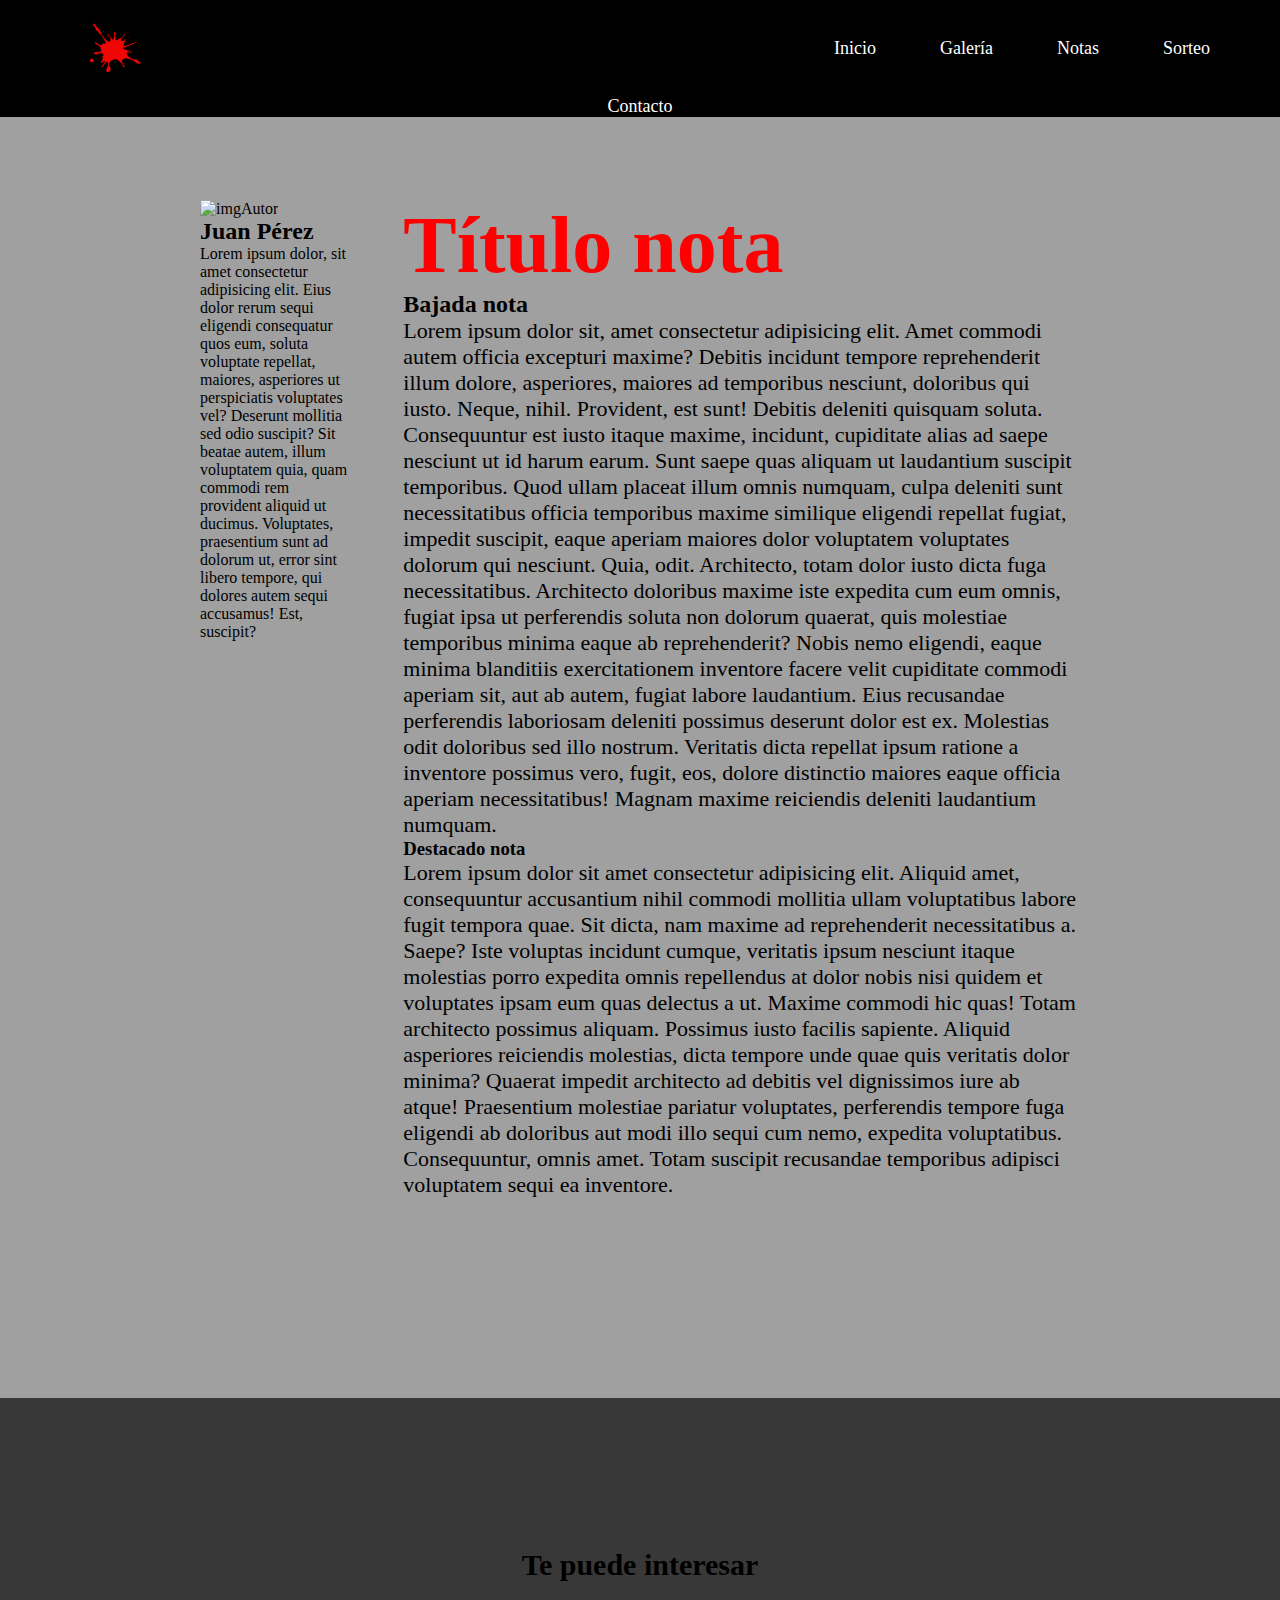
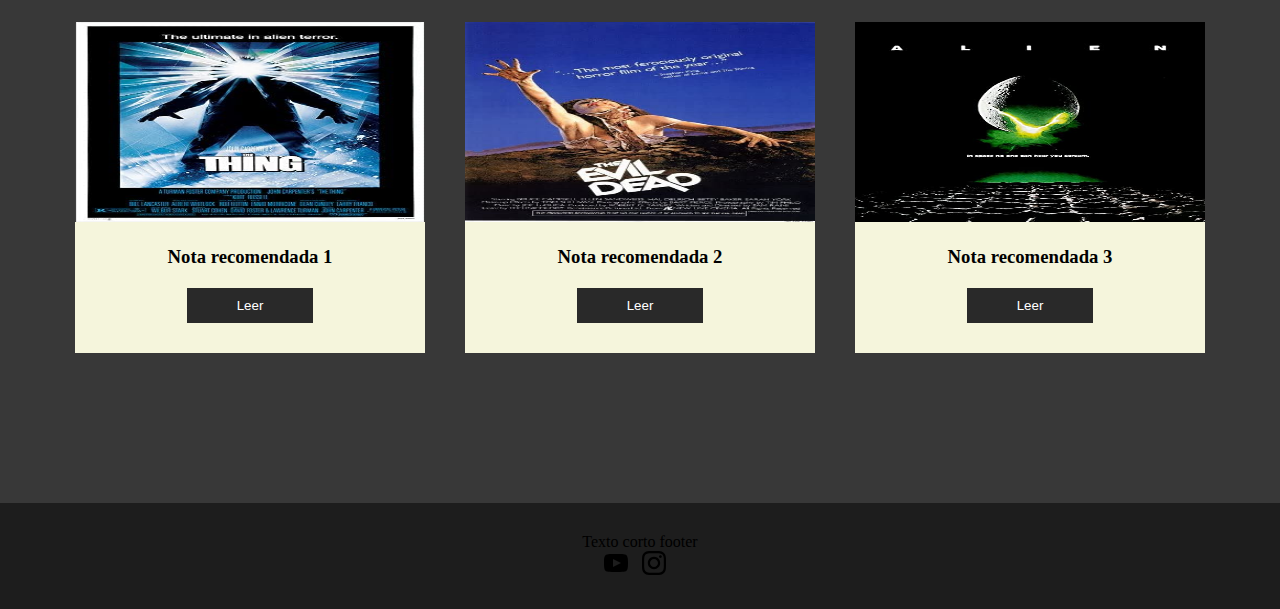
==== paginas/nota.html @ 197cb911 "header funcional" ====
<!DOCTYPE html>
<html lang="es">
<head>
    <meta charset="UTF-8">
    <meta http-equiv="X-UA-Compatible" content="IE=edge">
    <meta name="viewport" content="width=device-width, initial-scale=1.0">
    <title>Horror</title>
    <link rel="stylesheet" href="../style/style.css">
</head>


<body>
    <header>
        <nav>
            <ul class="headerMenu">
                <li> <img src="../imagenes/logo1.png" alt="logoHeader"></li>
                <li> <a href="../index.html">Inicio</a> </li>
                <li> <a href="./galeria.html">Galería</a> </li>
                <li> <a href="./nota.html">Notas</a></li>
                <li> <a href="./sorteo.html">Sorteo</a></li>
                <li> <a href="./contacto.html">Contacto</a></li>
            </ul>
        </nav>
    </header>

    <main>
        <section class="notaContenedor">
            <div class="notaAutor">
                <img class="imgAutor"  src="" alt="imgAutor">
                <h2>Juan Pérez</h2>
                <p>Lorem ipsum dolor, sit amet consectetur adipisicing elit. Eius dolor rerum sequi eligendi consequatur quos eum, soluta voluptate repellat, maiores, asperiores ut perspiciatis voluptates vel? Deserunt mollitia sed odio suscipit?
                Sit beatae autem, illum voluptatem quia, quam commodi rem provident aliquid ut ducimus. Voluptates, praesentium sunt ad dolorum ut, error sint libero tempore, qui dolores autem sequi accusamus! Est, suscipit?</p>
            </div>

            <div class="notaContenido">
                <h1>Título nota</h1>
                <h2>Bajada nota</h2>
                <p>Lorem ipsum dolor sit, amet consectetur adipisicing elit. Amet commodi autem officia excepturi maxime? Debitis incidunt tempore reprehenderit illum dolore, asperiores, maiores ad temporibus nesciunt, doloribus qui iusto. Neque, nihil.
                Provident, est sunt! Debitis deleniti quisquam soluta. Consequuntur est iusto itaque maxime, incidunt, cupiditate alias ad saepe nesciunt ut id harum earum. Sunt saepe quas aliquam ut laudantium suscipit temporibus.
                Quod ullam placeat illum omnis numquam, culpa deleniti sunt necessitatibus officia temporibus maxime similique eligendi repellat fugiat, impedit suscipit, eaque aperiam maiores dolor voluptatem voluptates dolorum qui nesciunt. Quia, odit.
                Architecto, totam dolor iusto dicta fuga necessitatibus. Architecto doloribus maxime iste expedita cum eum omnis, fugiat ipsa ut perferendis soluta non dolorum quaerat, quis molestiae temporibus minima eaque ab reprehenderit?
                Nobis nemo eligendi, eaque minima blanditiis exercitationem inventore facere velit cupiditate commodi aperiam sit, aut ab autem, fugiat labore laudantium. Eius recusandae perferendis laboriosam deleniti possimus deserunt dolor est ex.
                Molestias odit doloribus sed illo nostrum. Veritatis dicta repellat ipsum ratione a inventore possimus vero, fugit, eos, dolore distinctio maiores eaque officia aperiam necessitatibus! Magnam maxime reiciendis deleniti laudantium numquam.</p>
                <h3>Destacado nota</h3>
                <p>Lorem ipsum dolor sit amet consectetur adipisicing elit. Aliquid amet, consequuntur accusantium nihil commodi mollitia ullam voluptatibus labore fugit tempora quae. Sit dicta, nam maxime ad reprehenderit necessitatibus a. Saepe?
                Iste voluptas incidunt cumque, veritatis ipsum nesciunt itaque molestias porro expedita omnis repellendus at dolor nobis nisi quidem et voluptates ipsam eum quas delectus a ut. Maxime commodi hic quas!
                Totam architecto possimus aliquam. Possimus iusto facilis sapiente. Aliquid asperiores reiciendis molestias, dicta tempore unde quae quis veritatis dolor minima? Quaerat impedit architecto ad debitis vel dignissimos iure ab atque!
                Praesentium molestiae pariatur voluptates, perferendis tempore fuga eligendi ab doloribus aut modi illo sequi cum nemo, expedita voluptatibus. Consequuntur, omnis amet. Totam suscipit recusandae temporibus adipisci voluptatem sequi ea inventore.</p>
            </div>
        </section>

        <section class="notaRecomendados">
            <h2>Te puede interesar</h2>

            <div class="notaRecomendados_flex">
                <div class="recomendado1">
                    <img src="../imagenes/afiche1.jpg" alt="tarjetonRecomendados1">
                    <h3>Nota recomendada 1</h3>
                    <button>Leer</button>
                </div>
    
                <div class="recomendado1">
                    <img src="../imagenes/afiche2.jpg" alt="tarjetonRecomendados2">
                    <h3>Nota recomendada 2</h3>
                    <button>Leer</button>
                </div>
                
                <div class="recomendado1">
                    <img src="../imagenes/afiche3.jpg" alt="tarjetonRecomendados3">
                    <h3>Nota recomendada 3</h3>
                    <button>Leer</button>
                </div>
            </div> 
        </section>

     </main>

    <footer>
        <p>Texto corto footer</p>
        <a href="https://www.youtube.com/"><img src="../imagenes/yt icon.svg" alt="yt icon"></a>
        <a href="https://www.instagram.com/"><img src="../imagenes/ig icon.svg" alt="ig icon"></a>
    </footer>
</body>

</html>
---- style/style.css ----
*{
    margin: 0;
    padding: 0;
}





header{
    background-color: black;
    position: fixed;
    z-index: 1;
    width: 100%;
}

nav{
    text-align: center;
}

header li{
    display: inline;
    vertical-align: middle;
    padding: 30px;
}

header a{
    color: white;
    font-size: 18px;
    text-decoration: none;
}

header img{
    width: 60px;
    padding: 20px;
    margin-right: 600px;
}





.portada{
    background-color: brown;
    width: 100%;
}

.portada h1{
    font-size: 250px;
    color: white;
    padding-top: 250px;
    text-align: center;
}

.portada p{
    font-size: 40px;
    color: rgb(255, 255, 255);
    padding-bottom: 138px;
    text-align: center;
}

.imagenFondo{
    background-image: url(/imagenes/afiche2.jpg);
    background-repeat: repeat;
    background-attachment: fixed;
    background-position: top;
}

.inicioIntro{
    background-color: rgb(94, 233, 113);
}

.introP{
    color: rgb(0, 0, 0);
    font-size: 18px;
    padding: 300px 600px 300px 600px;
}





footer{
    background-color: rgb(29, 29, 29);
    text-align: center;
    padding: 30px;
}

footer li{
    display: inline;
    vertical-align: middle;
}

.footerText{
    font-size: 16px;
    color: rgb(0, 0, 0);
    margin-right: 60px;
}

footer a{
    margin-right: 10px;
}





.notaContenedor{
    display: flex;
    background-color: rgb(160, 160, 160);
    padding-top: 200px;
    padding-bottom: 200px;
}

.notaAutor{
    margin-left: 200px;
    margin-right: 50px;
}

.notaAutor p{
    font-size: 16px;
}

.notaContenido{
    margin-right: 200px;
}

.notaContenido h1{
    color: red;
    font-size: 80px;
}

.notaContenido p{
    font-size: 22px;
}

.notaRecomendados{
    background-color: rgb(56, 56, 56);
    padding-top: 150px;
    padding-bottom: 150px;
}

.notaRecomendados h2{
    font-size: 30px;
    text-align: center;
    margin-bottom: 40px;
}

.notaRecomendados_flex{
    display: flex;
    gap: 40px;
    justify-content: center;
}

.recomendado1{
    background-color: beige;
    text-align: center;
}

.recomendado1 img{
    width: 350px;
    height: 200px;
}

.recomendado1 h3{
    margin: 20px 30px;
}

.recomendado1 button{
    stroke: none;
    background-color: rgb(41, 41, 41);
    border: none;
    padding: 10px 50px;
    color: white;
    margin-bottom: 30px;
}





.sorteoDestacado{
    padding: 200px 200px 150px 200px;
    background-color: rgb(26, 26, 26);
    color: white;
    display: flex;
}

.sorteoDestacado h1{
    font-size: 80px;
    margin-bottom: 30px;
}

.sorteoDestacado p{
    font-size: 20px;
    padding-bottom: 50px;
}

.sorteoDestacado button{
    stroke: none;
    background-color: rgb(255, 255, 255);
    border: none;
    padding: 10px 50px;
    color: rgb(0, 0, 0);
}

.sorteoDestacado img{
    height: 550px;
    width: 600px;
    margin-left: 100px;
}

.reglasSorteo{
    display: flex;
    gap: 60px;
    padding: 200px;
    background-color: rgb(41, 41, 41);
}

.reglasSorteo div{
    color: white;
    text-align: center;
}

.reglasSorteo img{
    width: 100px;
}

.reglasSorteo div h2{
    margin-top: 20px;
    margin-bottom: 20px;
}
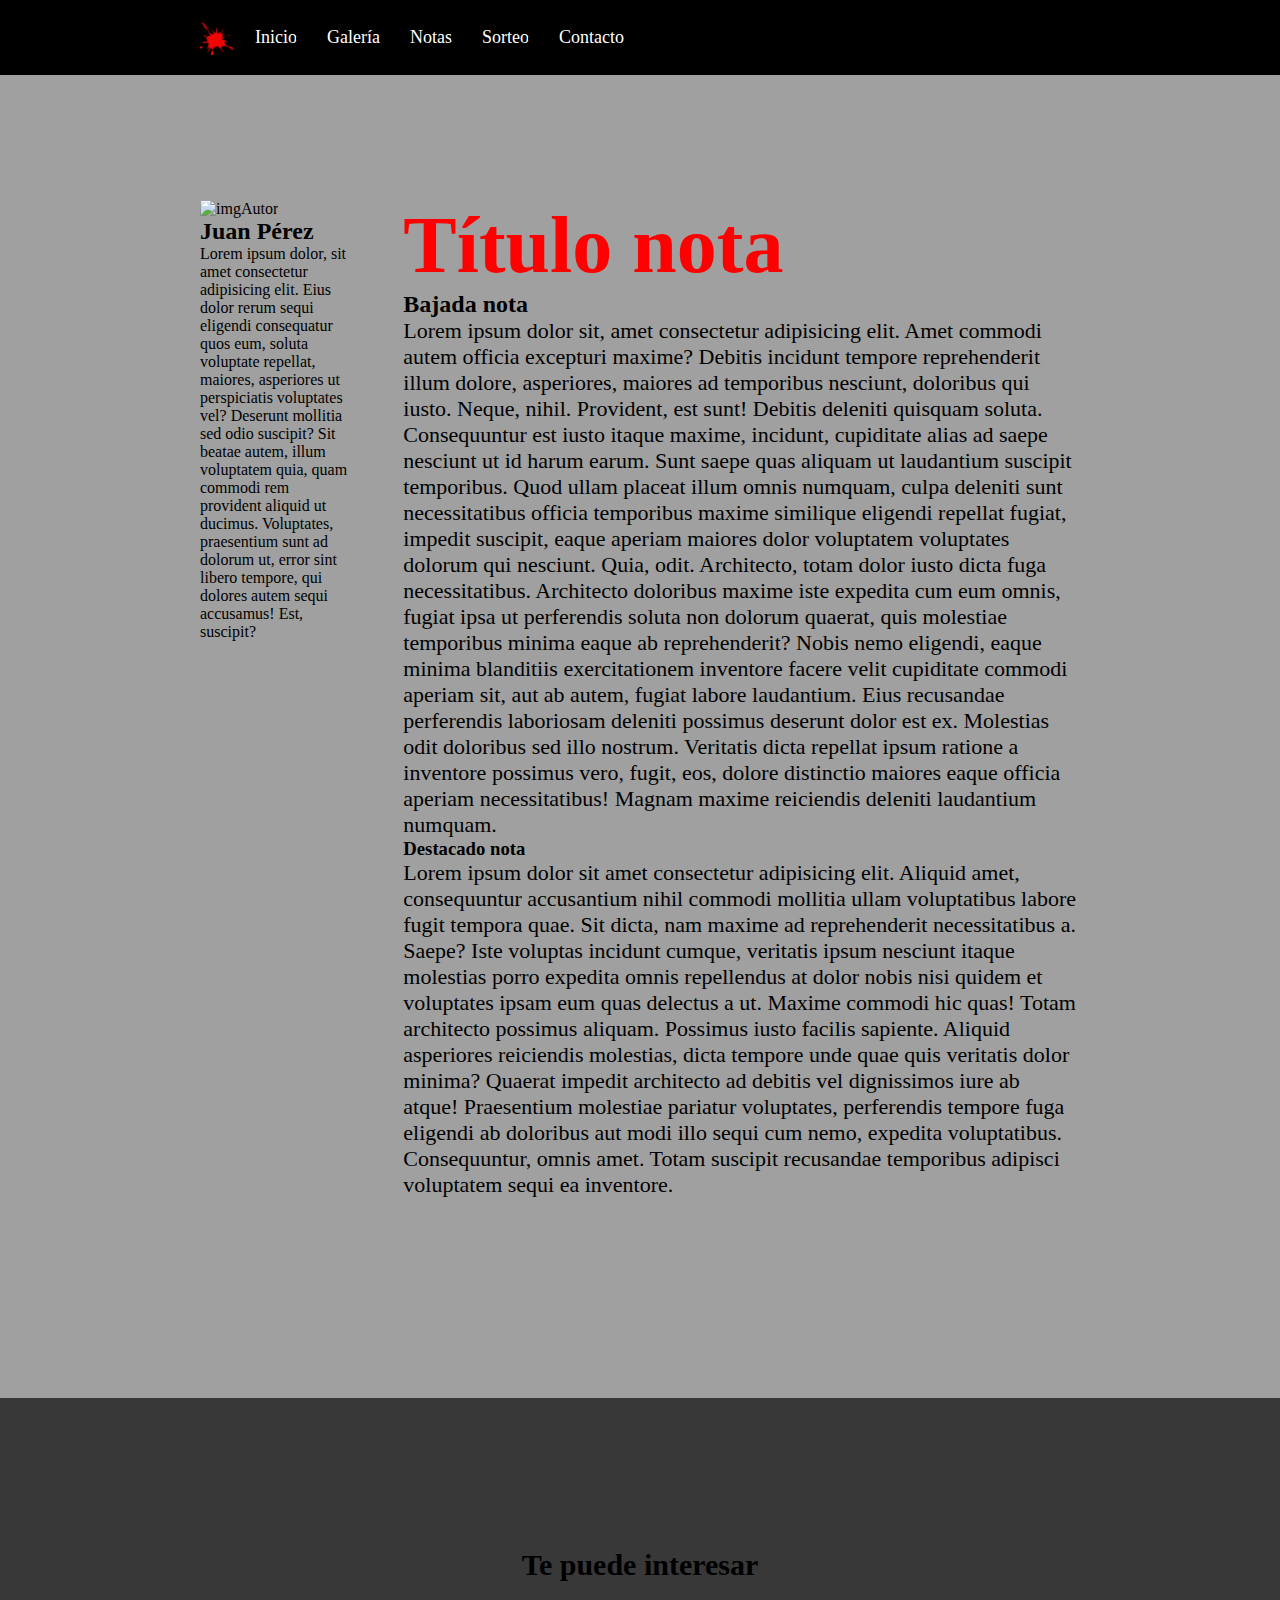
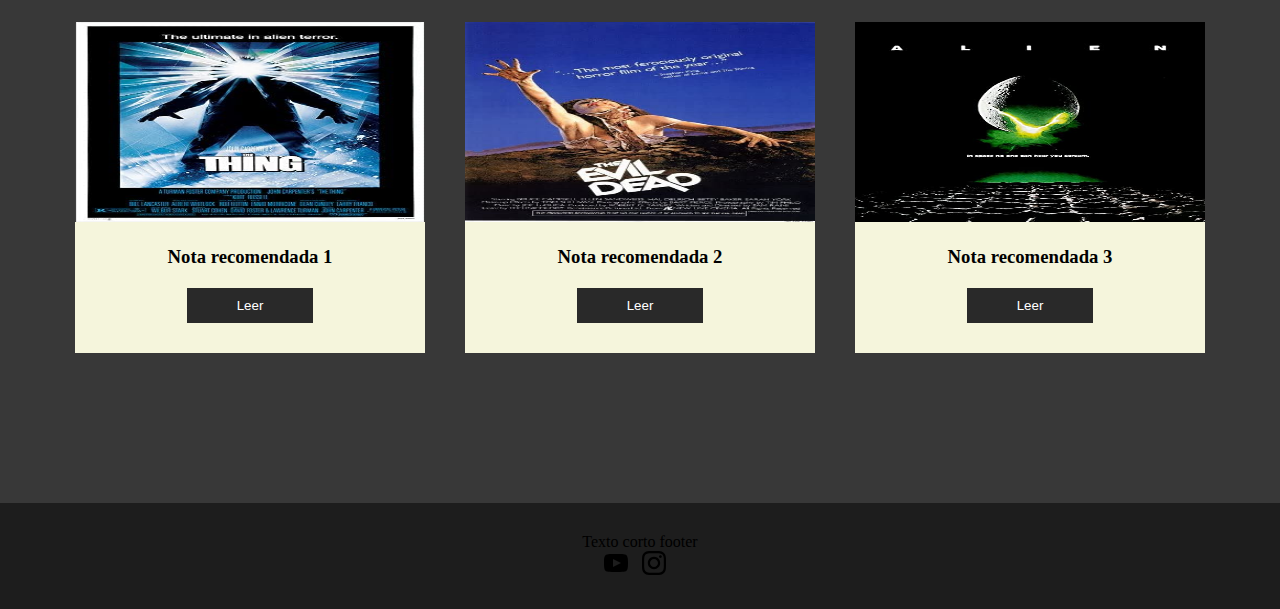
==== commit 67afb1df: "preentrega2" ====
--- a/paginas/nota.html
+++ b/paginas/nota.html
@@ -12,8 +12,8 @@
 <body>
     <header>
         <nav>
+            <img src="../imagenes/logo1.png" alt="logoHeader">
             <ul class="headerMenu">
-                <li> <img src="../imagenes/logo1.png" alt="logoHeader"></li>
                 <li> <a href="../index.html">Inicio</a> </li>
                 <li> <a href="./galeria.html">Galería</a> </li>
                 <li> <a href="./nota.html">Notas</a></li>
--- a/style/style.css
+++ b/style/style.css
@@ -12,28 +12,56 @@
     position: fixed;
     z-index: 1;
     width: 100%;
+    padding: 20px 200px 20px 200px;
 }
 
 nav{
-    text-align: center;
+    display: flex;
+    align-items: center;
+}
+
+header ul{
+    align-content: center;
+    display: flex;
 }
 
 header li{
+    padding:  0px 15px;
+}
+
+header a{
+    color: white;
+    font-size: 18px;
+    text-decoration: none;
+}
+
+header img{
+    width: 40px;
+}
+
+
+
+
+
+footer{
+    background-color: rgb(29, 29, 29);
+    text-align: center;
+    padding: 30px;
+}
+
+footer li{
     display: inline;
     vertical-align: middle;
-    padding: 30px;
-}
-
-header a{
-    color: white;
-    font-size: 18px;
-    text-decoration: none;
-}
-
-header img{
-    width: 60px;
-    padding: 20px;
-    margin-right: 600px;
+}
+
+.footerText{
+    font-size: 16px;
+    color: rgb(0, 0, 0);
+    margin-right: 60px;
+}
+
+footer a{
+    margin-right: 10px;
 }
 
 
@@ -41,7 +69,7 @@
 
 
 .portada{
-    background-color: brown;
+    background-color: rgb(0, 0, 0);
     width: 100%;
 }
 
@@ -60,46 +88,29 @@
 }
 
 .imagenFondo{
-    background-image: url(/imagenes/afiche2.jpg);
-    background-repeat: repeat;
+    background-image: url(/imagenes/fondo_portada.jpg);
+    background-repeat: no-repeat;
     background-attachment: fixed;
     background-position: top;
 }
 
 .inicioIntro{
-    background-color: rgb(94, 233, 113);
+    
+    background-color: rgb(0, 0, 0);
+    box-shadow: 0 0 100px 200px #000;
 }
 
 .introP{
-    color: rgb(0, 0, 0);
+    color: rgb(255, 255, 255);
     font-size: 18px;
-    padding: 300px 600px 300px 600px;
-}
-
-
-
-
-
-footer{
-    background-color: rgb(29, 29, 29);
-    text-align: center;
-    padding: 30px;
-}
-
-footer li{
-    display: inline;
-    vertical-align: middle;
-}
-
-.footerText{
-    font-size: 16px;
-    color: rgb(0, 0, 0);
-    margin-right: 60px;
-}
-
-footer a{
-    margin-right: 10px;
-}
+    padding: 300px 500px 500px 500px;
+}
+
+
+
+
+
+
 
 
 
@@ -180,8 +191,8 @@
 
 
 .sorteoDestacado{
-    padding: 200px 200px 150px 200px;
-    background-color: rgb(26, 26, 26);
+    padding: 150px 200px 150px 200px;
+    background-color: rgb(0, 0, 0);
     color: white;
     display: flex;
 }
@@ -205,15 +216,16 @@
 }
 
 .sorteoDestacado img{
-    height: 550px;
+    height: 520px;
     width: 600px;
     margin-left: 100px;
+    margin-bottom: 100px;
 }
 
 .reglasSorteo{
     display: flex;
     gap: 60px;
-    padding: 200px;
+    padding: 250px;
     background-color: rgb(41, 41, 41);
 }
 
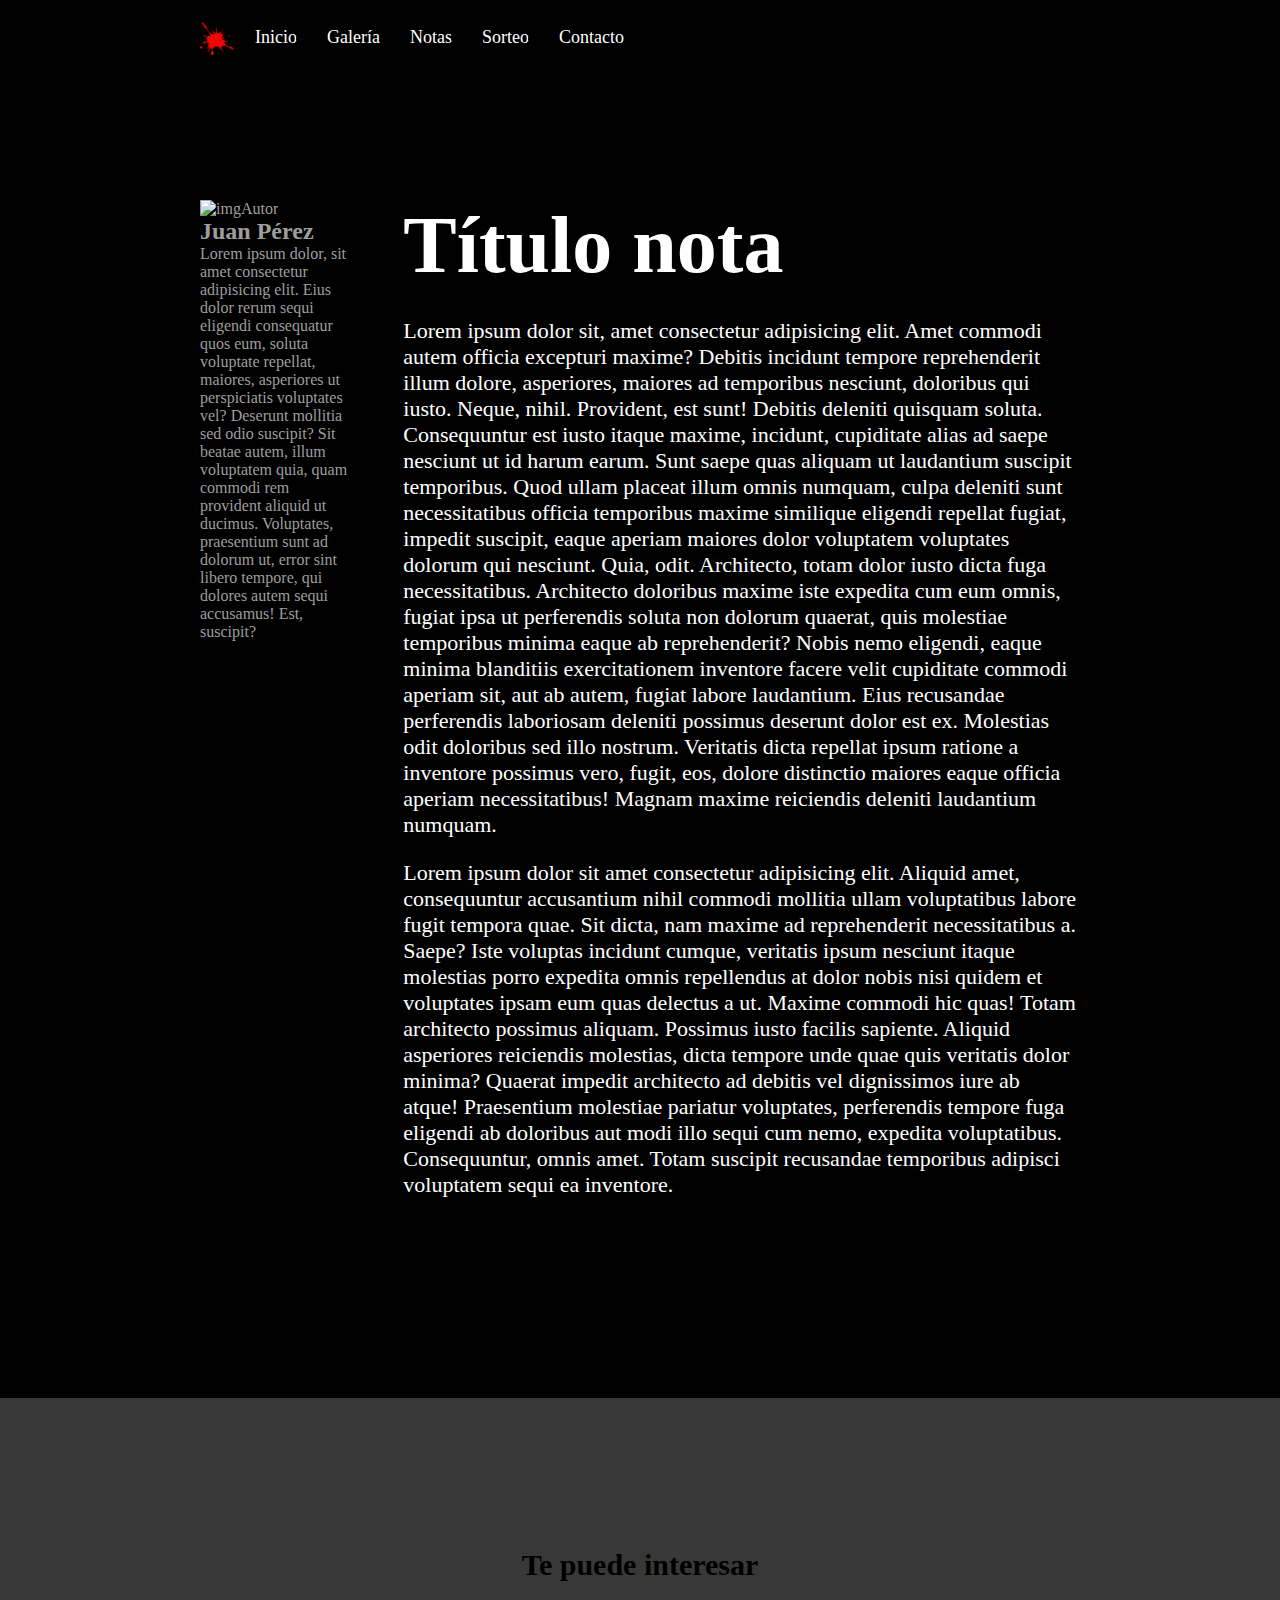
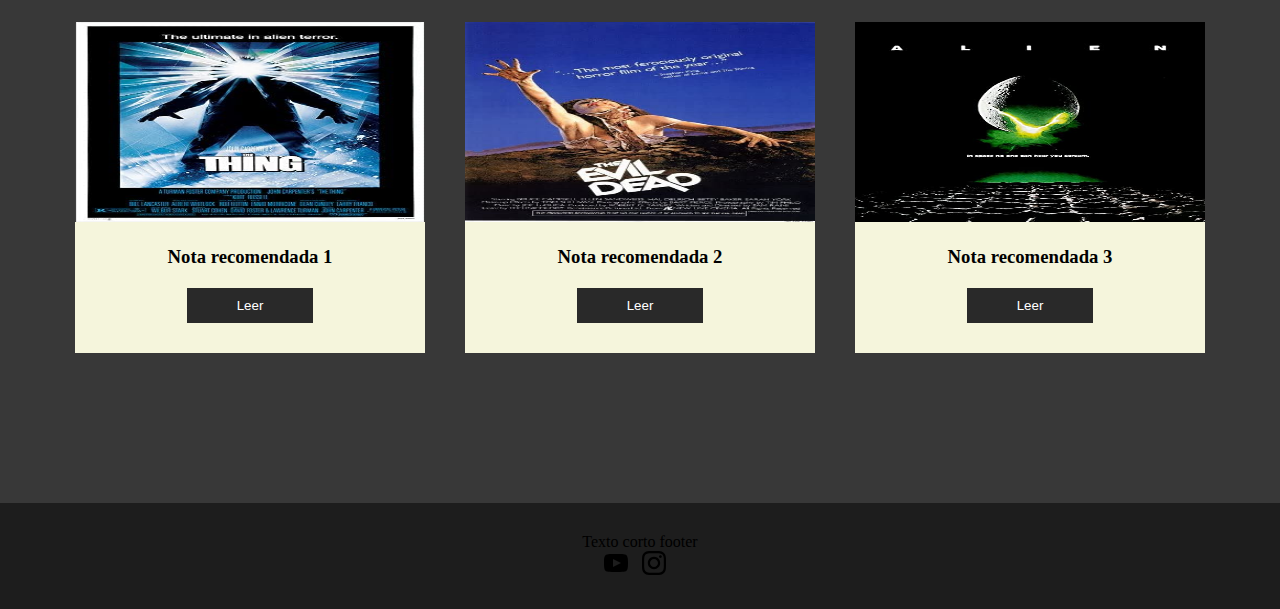
==== commit f752c3f4: "resubida error" ====
--- a/paginas/nota.html
+++ b/paginas/nota.html
@@ -26,7 +26,7 @@
     <main>
         <section class="notaContenedor">
             <div class="notaAutor">
-                <img class="imgAutor"  src="" alt="imgAutor">
+                <img class="imgAutor"  src="../imagenes/378Violet_Hat (1).png" alt="imgAutor" width="150px">
                 <h2>Juan Pérez</h2>
                 <p>Lorem ipsum dolor, sit amet consectetur adipisicing elit. Eius dolor rerum sequi eligendi consequatur quos eum, soluta voluptate repellat, maiores, asperiores ut perspiciatis voluptates vel? Deserunt mollitia sed odio suscipit?
                 Sit beatae autem, illum voluptatem quia, quam commodi rem provident aliquid ut ducimus. Voluptates, praesentium sunt ad dolorum ut, error sint libero tempore, qui dolores autem sequi accusamus! Est, suscipit?</p>
--- a/style/style.css
+++ b/style/style.css
@@ -118,7 +118,7 @@
 
 .notaContenedor{
     display: flex;
-    background-color: rgb(160, 160, 160);
+    background-color: rgb(0, 0, 0);
     padding-top: 200px;
     padding-bottom: 200px;
 }
@@ -126,10 +126,12 @@
 .notaAutor{
     margin-left: 200px;
     margin-right: 50px;
+    color: rgb(158, 158, 158);
 }
 
 .notaAutor p{
     font-size: 16px;
+    
 }
 
 .notaContenido{
@@ -137,12 +139,13 @@
 }
 
 .notaContenido h1{
-    color: red;
+    color: rgb(255, 255, 255);
     font-size: 80px;
 }
 
 .notaContenido p{
     font-size: 22px;
+    color: white;
 }
 
 .notaRecomendados{
